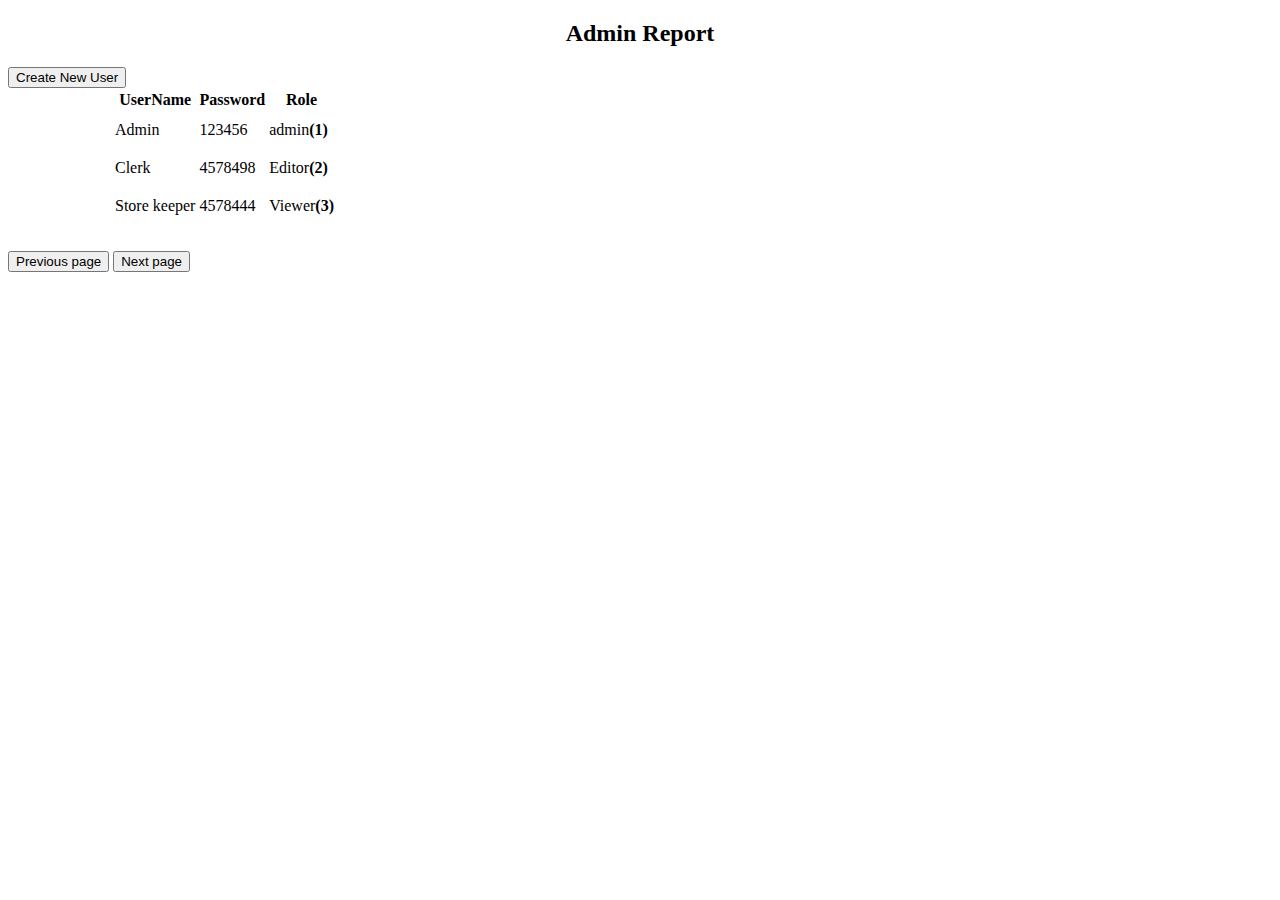
==== admin.html @ 11e46b46 "initial" ====
<!doctype html>
<html lang="en">
<head>
    <meta charset="utf-8">
    <meta name="viewport" content="width=device-width, initial-scale=1, shrink-to-fit=no">
    <script href="https://ajax.googleapis.com/ajax/libs/jquery/3.2.1/jquery.min.js"></script>
    <script href="https://maxcdn.bootstrapcdn.com/bootstrap/3.3.7/js/bootstrap.min.js"></script>

    <link rel="stylesheet" href="https://maxcdn.bootstrapcdn.com/bootstrap/4.0.0-beta.3/css/bootstrap.min.css" integrity="sha384-Zug+QiDoJOrZ5t4lssLdxGhVrurbmBWopoEl+M6BdEfwnCJZtKxi1KgxUyJq13dy" crossorigin="anonymous">
    <link rel="stylesheet" href="style.css">
    <link rel="stylesheet" href="https://use.fontawesome.com/releases/v5.1.0/css/all.css" integrity="sha384-lKuwvrZot6UHsBSfcMvOkWwlCMgc0TaWr+30HWe3a4ltaBwTZhyTEggF5tJv8tbt" crossorigin="anonymous">

</head>
<body>
<div class="container">
    <div class=" " >
        <div class=" is-Responsive">
            <div class="col-sm-12 col-md-12 col-md-offset-1">
                <h2 style="text-align: center">Admin Report</h2>

                <div class="panel panel-default panel-table">
                    <div class="panel-heading">
                        <div class="row">

                            <div class="col col-xs-6 text-right">
                                <button type="button" class="btn btn-sm btn-primary btn-create">Create New User</button>
                            </div>
                        </div>
                    </div>
                    <div class="panel-body">
                        <table class="table table-bordered ">
                            <thead>
                            <tr>
                                <th class="w-25"><em class="fa fa-cog"></em></th>
                                <th>UserName</th>
                                <th>Password</th>
                                <th>Role</th>
                            </tr>
                            </thead>
                            <tbody>
                            <tr>
                                <td align="center">
                                    <a class="btn btn-info"><em class="fas fa-pencil-alt"></em></a>
                                    <a class="btn btn-danger"><em class="fa fa-trash"></em></a>
                                </td>
                                <td class="hidden-xs">Admin</td>
                                <td>123456</td>
                                <td>admin<b>(1)</b></td>
                            </tr>
                            <tr>
                                <td align="center">
                                    <a class="btn btn-info"><em class="fas fa-pencil-alt"></em></a>
                                    <a class="btn btn-danger"><em class="fa fa-trash"></em></a>
                                </td>
                                <td class="hidden-xs">Clerk</td>
                                <td>4578498</td>
                                <td>Editor<b>(2)</b></td>
                            </tr>
                            <tr>
                                <td align="center">
                                    <a class="btn btn-info"><em class="fas fa-pencil-alt"></em></a>
                                    <a class="btn btn-danger"><em class="fa fa-trash"></em></a>
                                </td>
                                <td class="hidden-xs">Store keeper</td>
                                <td>4578444</td>
                                <td>Viewer<b>(3)</b></td>
                            </tr>
                            </tbody>
                        </table>
                    </div>
                    <div class="col col-xs-6 text-right">
                        <a href="login.html"><button class="btn btn-success margin1 text-right">Previous page</button></a>
                        <a href="entry.html"><button class="btn btn-primary margin1 text-right">Next page</button></a>

                    </div>
                </div>
            </div>
            </div>
        </div>
    </div>
</body>
</html>
---- style.css ----
.Absolute-Center {
    margin: auto;
    position: absolute;
    top: 0; left: 0; bottom: 0; right: 0;
}
.Absolute-Center.is-Responsive {
    width: 40%;
    height: 60%;
    min-width: 400px;
    padding: 50px;
}
.margin1 {
    margin-top: 25px;
}

/*table*/
.panel-table .panel-body{
    padding:0;
}

.panel-table .panel-body .table-bordered{
    border-style: none;
    margin:0;
}

.panel-table .panel-body .table-bordered > thead > tr > th:first-of-type {
    text-align:center;
    width: 100px;
}

.panel-table .panel-body .table-bordered > thead > tr > th:last-of-type,
.panel-table .panel-body .table-bordered > tbody > tr > td:last-of-type {
    border-right: 0px;
}

.panel-table .panel-body .table-bordered > thead > tr > th:first-of-type,
.panel-table .panel-body .table-bordered > tbody > tr > td:first-of-type {
    border-left: 0px;
}

.panel-table .panel-body .table-bordered > tbody > tr:first-of-type > td{
    border-bottom: 0px;
}

.panel-table .panel-body .table-bordered > thead > tr:first-of-type > th{
    border-top: 0px;
}

.panel-table .panel-footer .pagination{
    margin:0;
}


.panel-table .panel-heading .col h3{
    line-height: 30px;
    height: 30px;
}

.panel-table .panel-body .table-bordered > tbody > tr > td{
    line-height: 34px;
}

/*sidenav*/
.sidenav {
    height: 100%;
    width: 15%;
    position: fixed;
    z-index: 1;
    top: 0;
    left: 0;
    background-color:#111;
    overflow-x: hidden;
    padding-top: 60px;
}

.sidenav a {
    padding: 8px 8px 8px 32px;
    text-decoration: none;
    font-size: 25px;
    color: #818181;
    display: block;
    /*margin-left: 30%;*/
    transition: 0.3s;

}
.sidenav:last-child{
    border-bottom: none;
}


.sidenav a:hover {
    color: #f1f1f1;
}

.boxed {

    border: 1px  black ;
    border-style: dashed;
    height: 150px;
    width:150px;
    margin-top: 4%;
}
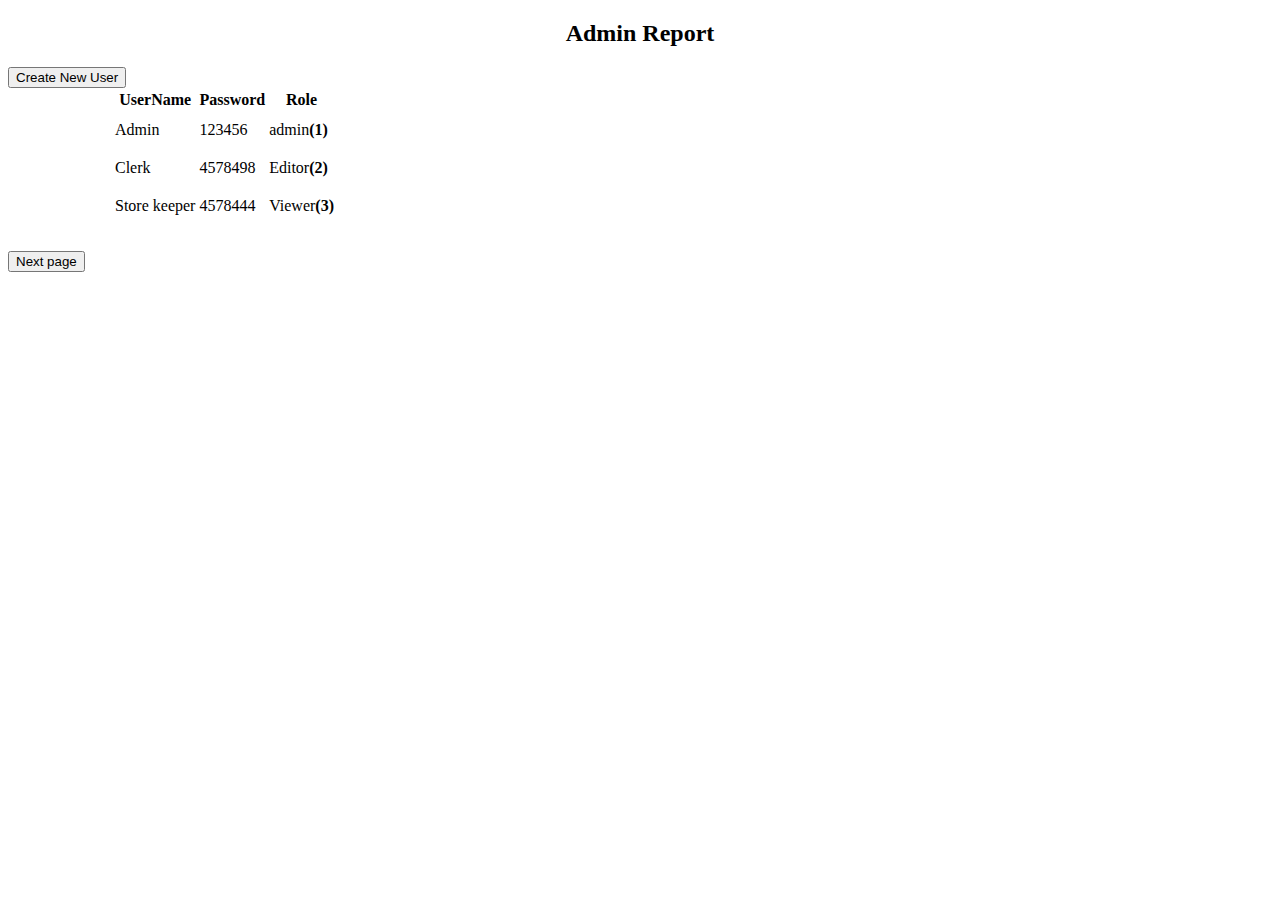
==== commit 318b1a63: "admin fix" ====
--- a/admin.html
+++ b/admin.html
@@ -69,7 +69,6 @@
                         </table>
                     </div>
                     <div class="col col-xs-6 text-right">
-                        <a href="login.html"><button class="btn btn-success margin1 text-right">Previous page</button></a>
                         <a href="entry.html"><button class="btn btn-primary margin1 text-right">Next page</button></a>
 
                     </div>
@@ -79,4 +78,4 @@
         </div>
     </div>
 </body>
-</html>+</html>
